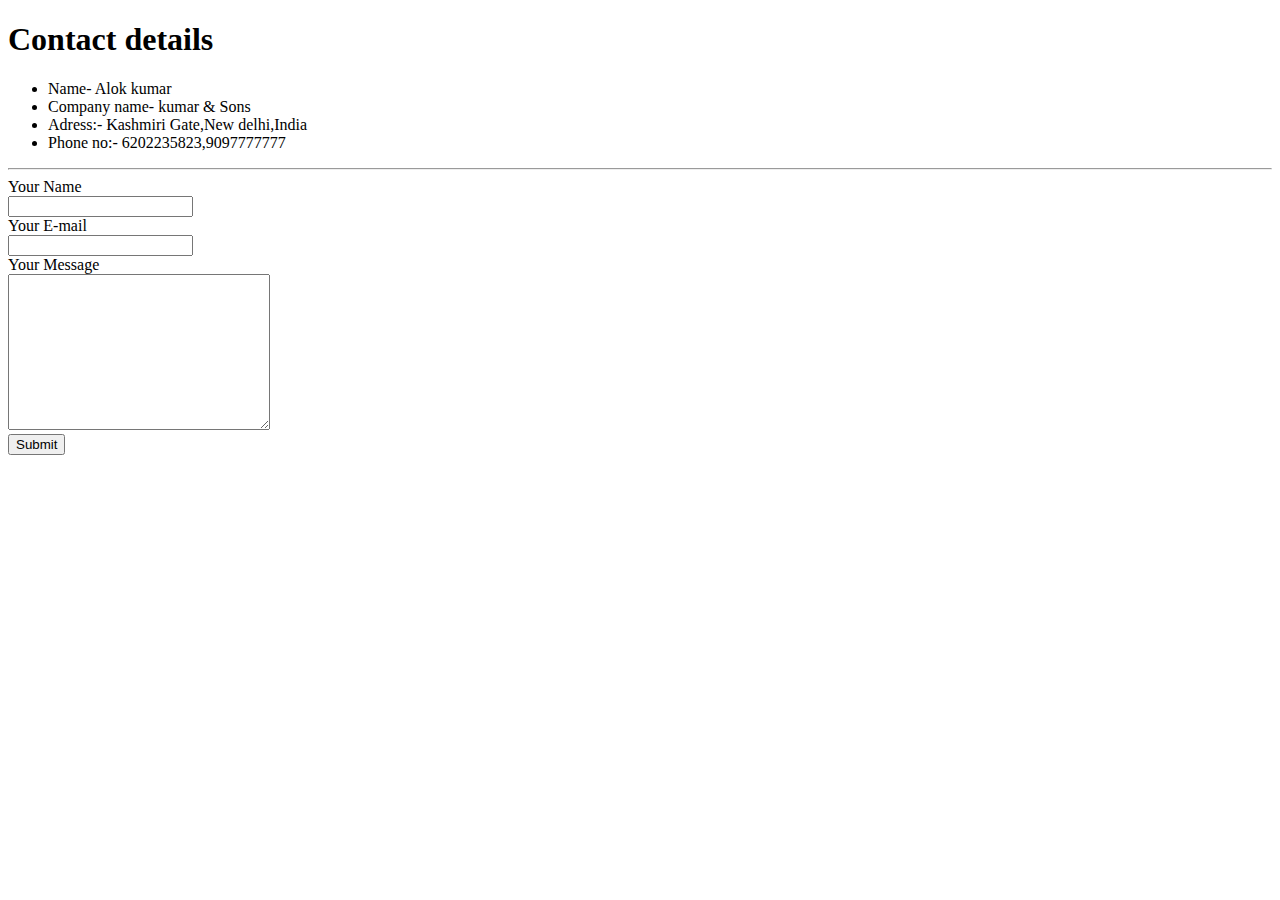
==== contact.html @ 1e6fc647 "Add initial websites cv" ====
<!DOCTYPE html>
<html lang="en">
<head>
    <meta charset="UTF-8">
    <meta http-equiv="X-UA-Compatible" content="IE=edge">
    <meta name="viewport" content="width=device-width, initial-scale=1.0">
    <title>Document</title>
</head> 
<body>
    <h1>Contact details</h1>
    <ul>
        <li>Name- Alok kumar</li>
        <li>Company name- kumar & Sons</li>
        <li>Adress:- Kashmiri Gate,New delhi,India</li>
        <li>Phone no:- 6202235823,9097777777</li>
    </ul>
    <!--
    <form>
        <label>Your Name</label><br>
        <input type="text"><br>
        <input type="submit">
        <input type="file"><br>
        <input type="date"><br>
        <input type="radio"><br>
        <input type="range"><br>
        <label>Password</label>
        <input type="password"><br>
        <label>Do you want to sign in</label>
        <input type="checkbox"><br>
    </form>
-->

    <hr>
    <form action="mailto:alokbca1998@gmail.com" method="post" enctype="text/plain">
        <label>Your Name</label><br>
        <input type="text" name=" name"><br>
        <label>Your E-mail</label><br>
        <input type="email" name="Your email"><br>
        <label>Your Message</label><br>
        <textarea name="Your message" rows="10" cols="30"></textarea><br>
        <input type="submit">


    </form>
    
</body>
</html>
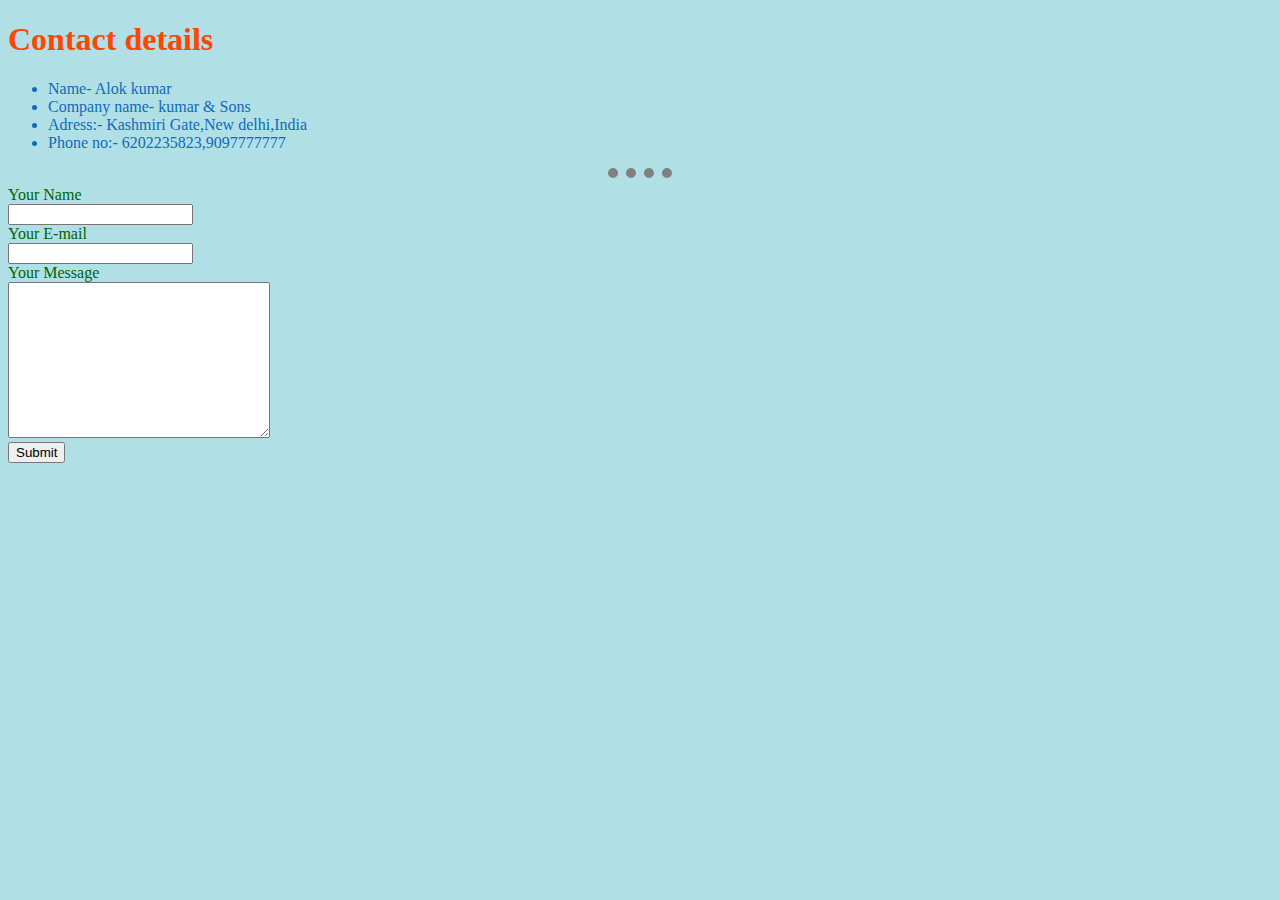
==== commit d889a810: "Update contact.html" ====
--- a/contact.html
+++ b/contact.html
@@ -5,6 +5,7 @@
     <meta http-equiv="X-UA-Compatible" content="IE=edge">
     <meta name="viewport" content="width=device-width, initial-scale=1.0">
     <title>Document</title>
+    <link rel="stylesheet" href="styles.css">
 </head> 
 <body>
     <h1>Contact details</h1>
@@ -44,4 +45,4 @@
     </form>
     
 </body>
-</html>+</html>
--- a/styles.css
+++ b/styles.css
@@ -0,0 +1,29 @@
+body{
+    background-color: powderblue;
+}
+hr{
+    height: 0px;
+    width: 5%;
+    border-style: dotted none none;
+    border-color: grey;
+    border-width: 10px;
+}
+h1 {
+    color:orangered;
+}
+h2{
+    color: brown;
+}
+h3{
+    color: chocolate;
+}
+h4{
+    color:purple;
+}
+li{
+    color: rgb(16, 105, 188);
+}
+label{
+    color: darkgreen;
+}
+ 